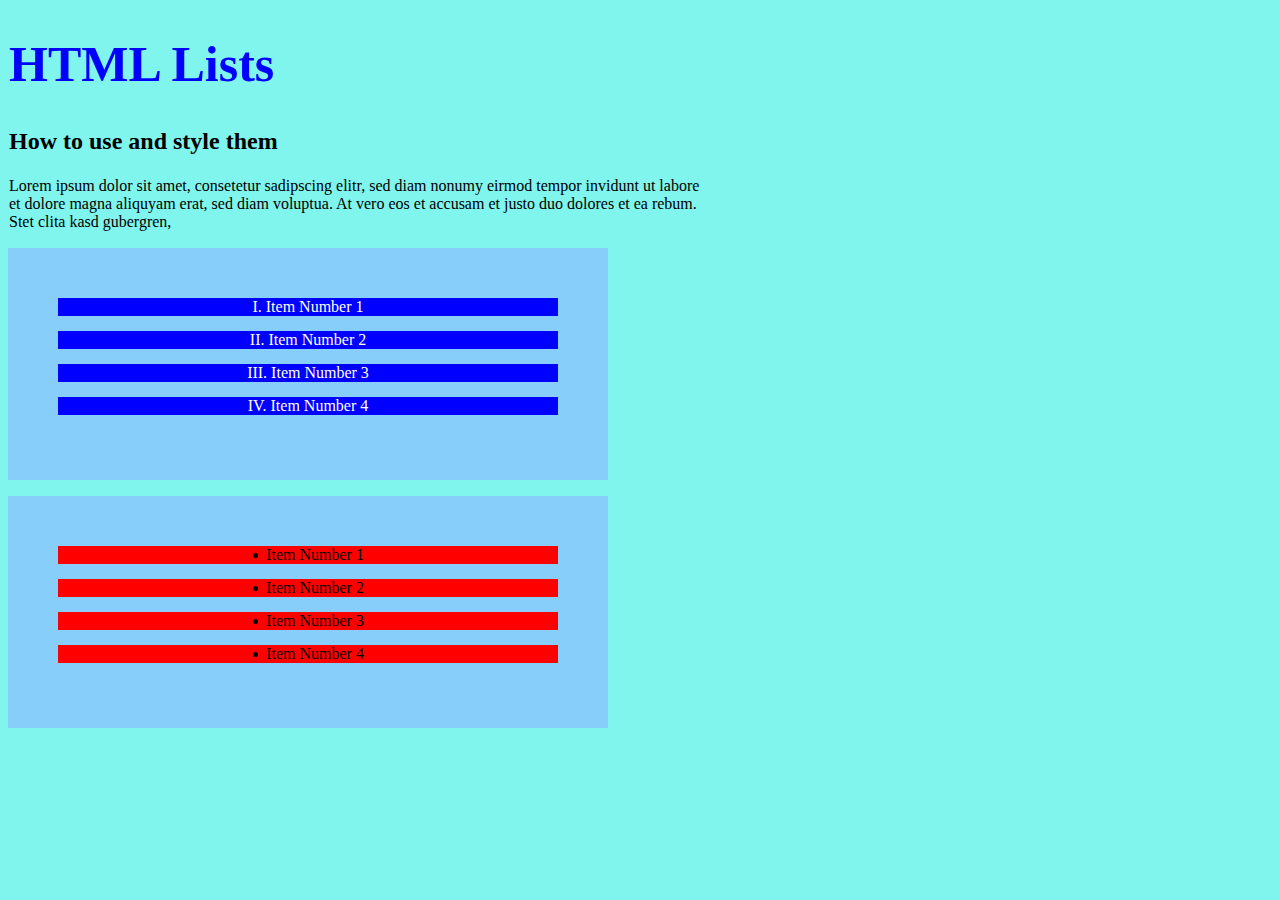
==== pagefour.html @ 3503e8b8 "Part 17" ====
<!DOCTYPE html>
<html lang="en">
<head>
    <meta charset="UTF-8">
    <title>Page Four</title>
    <link rel="stylesheet" href="css/lists.css">
</head>
<body>
    
<h1>HTML Lists</h1>
<h2>How to use and style them</h2>

<p>
    Lorem ipsum dolor sit amet, consetetur sadipscing elitr, sed diam nonumy eirmod tempor invidunt ut labore et dolore magna aliquyam erat, sed diam voluptua. At vero eos et accusam et justo duo dolores et ea rebum. Stet clita kasd gubergren,
</p>


<ol>   <!--ordered list-->
    <li>Item Number 1</li>
    <li>Item Number 2</li>
    <li>Item Number 3</li>
    <li>Item Number 4</li>
</ol>


<ul>  <!--unordered list-->
    <li>Item Number 1</li>
    <li>Item Number 2</li>
    <li>Item Number 3</li>
    <li>Item Number 4</li>
</ul>









</body>
</html>
---- css/lists.css ----
body {
    background-color: #7ff5ed;
    text-align: center;
}

h1 {
    color: blue;
    font-family: font-family: Calibri,Candara,Segoe,Segoe UI,Optima,Arial,sans-serif; 
    font-size: 50px;
    font-po
}

h1, h2 {
    padding: 1px;
    text-align: left;
}

p {
    padding: 1px;
    width: 700px;
    text-align: left;
}

ol { /*ordered list*/
    list-style: upper-roman;
    padding: 50px;
    background-color: lightskyblue;
    width: 500px;
    list-style-position: inside; /*brings all the items inside the box*/
}

ul { /*unordered list*/
    list-style-image: url(../images/image-for-list);
    padding: 50px;
    background-color: lightskyblue;
    width: 500px;
    list-style-position: inside; /*brings all the items inside the box*/
}

ul li {  /*unordered-list listed-items*/
    background: red;
    margin-bottom: 15px;
    width: 500px;
}

ol li {  /*ordered-list listed-items*/
    background-color: blue;
    margin-bottom: 15px;
    color: white;
    width: 500px;
}
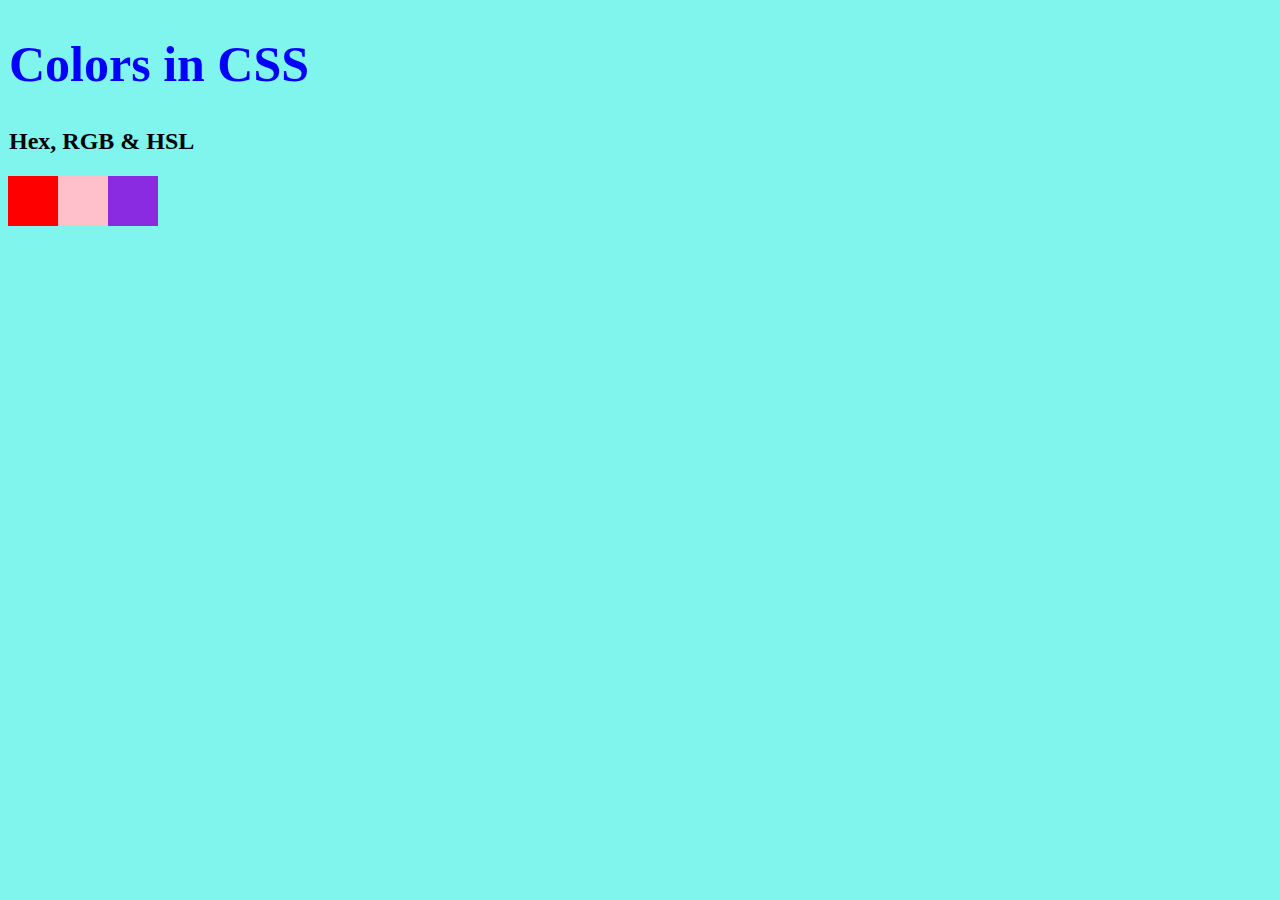
==== commit ed547e5f: "Part 19" ====
--- a/pagefour.html
+++ b/pagefour.html
@@ -2,33 +2,26 @@
 <html lang="en">
 <head>
     <meta charset="UTF-8">
-    <title>Page Four</title>
+    <title>Colors in CSS</title>
     <link rel="stylesheet" href="css/lists.css">
 </head>
 <body>
     
-<h1>HTML Lists</h1>
-<h2>How to use and style them</h2>
+<h1>Colors in CSS</h1>
+<h2>Hex, RGB & HSL</h2>
 
-<p>
-    Lorem ipsum dolor sit amet, consetetur sadipscing elitr, sed diam nonumy eirmod tempor invidunt ut labore et dolore magna aliquyam erat, sed diam voluptua. At vero eos et accusam et justo duo dolores et ea rebum. Stet clita kasd gubergren,
-</p>
+<div class="box box1"></div>
+<div class="box box2"></div>
+<div class="box box3"></div>
+<div class="box box4"></div>
+<div class="box box5"></div>
+<div class="box box6"></div>
+<div class="box box7"></div>
+<div class="box box8"></div>
+<div class="box box9"></div>
+<div class="box box10"></div>
 
 
-<ol>   <!--ordered list-->
-    <li>Item Number 1</li>
-    <li>Item Number 2</li>
-    <li>Item Number 3</li>
-    <li>Item Number 4</li>
-</ol>
-
-
-<ul>  <!--unordered list-->
-    <li>Item Number 1</li>
-    <li>Item Number 2</li>
-    <li>Item Number 3</li>
-    <li>Item Number 4</li>
-</ul>
 
 
 
--- a/css/lists.css
+++ b/css/lists.css
@@ -7,7 +7,6 @@
     color: blue;
     font-family: font-family: Calibri,Candara,Segoe,Segoe UI,Optima,Arial,sans-serif; 
     font-size: 50px;
-    font-po
 }
 
 h1, h2 {
@@ -15,39 +14,22 @@
     text-align: left;
 }
 
-p {
-    padding: 1px;
-    width: 700px;
-    text-align: left;
+.box {
+    width: 50px;
+    height: 50px;
+    float: left;
 }
 
-ol { /*ordered list*/
-    list-style: upper-roman;
-    padding: 50px;
-    background-color: lightskyblue;
-    width: 500px;
-    list-style-position: inside; /*brings all the items inside the box*/
+.box1 {
+    background-color: red;
 }
 
-ul { /*unordered list*/
-    list-style-image: url(../images/image-for-list);
-    padding: 50px;
-    background-color: lightskyblue;
-    width: 500px;
-    list-style-position: inside; /*brings all the items inside the box*/
+.box2 {
+    background-color: green;
 }
-
-ul li {  /*unordered-list listed-items*/
-    background: red;
-    margin-bottom: 15px;
-    width: 500px;
+.box2 {
+    background-color: pink;
 }
-
-ol li {  /*ordered-list listed-items*/
-    background-color: blue;
-    margin-bottom: 15px;
-    color: white;
-    width: 500px;
-}
-
-
+.box3 {
+    background-color: blueviolet;
+}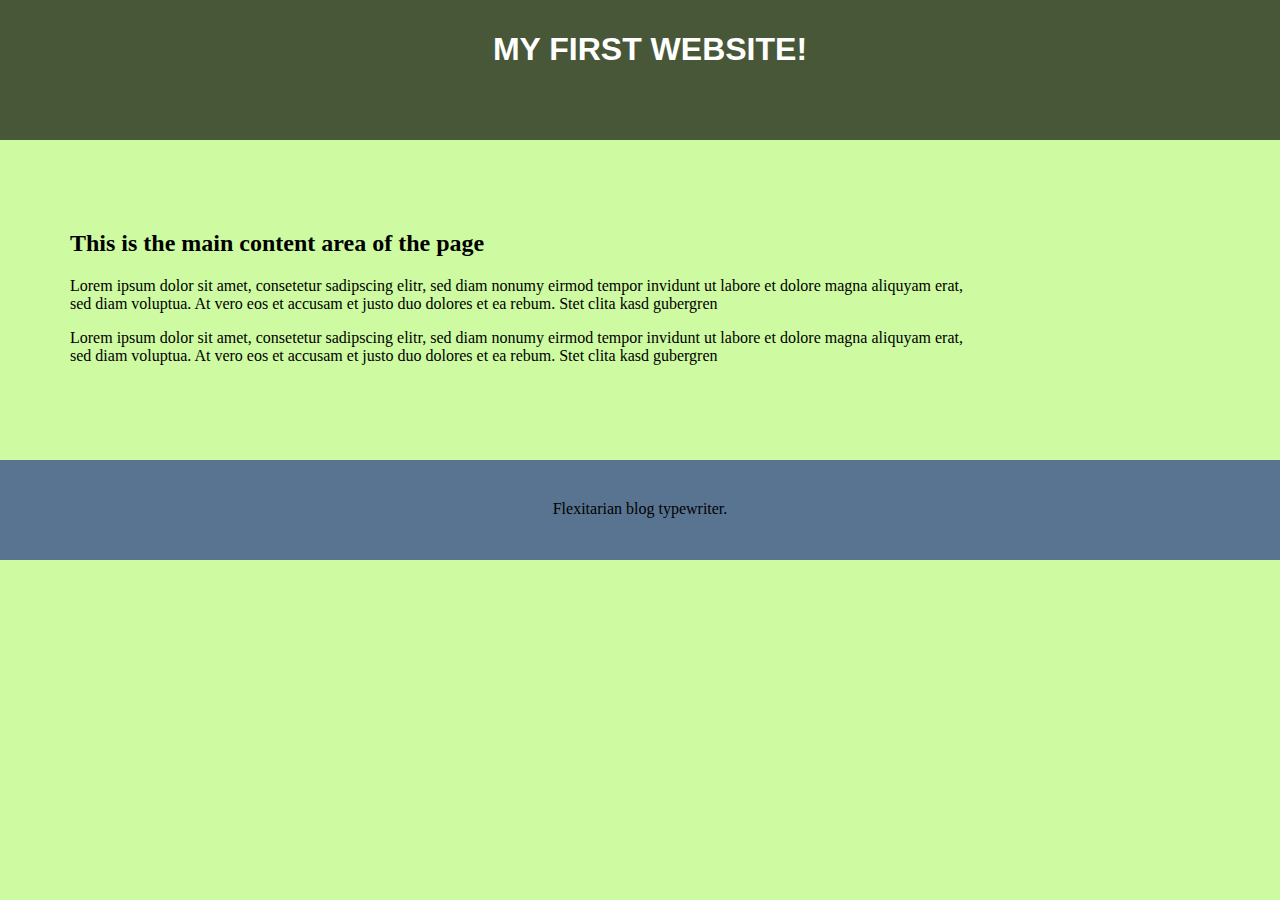
==== commit 184a5190: "complete new setup and layout for Part 22" ====
--- a/pagefour.html
+++ b/pagefour.html
@@ -2,24 +2,47 @@
 <html lang="en">
 <head>
     <meta charset="UTF-8">
-    <title>Colors in CSS</title>
+    <title>Basic Layout</title>
     <link rel="stylesheet" href="css/lists.css">
 </head>
 <body>
+
+
+    <div class="header">   
+        <h1>MY FIRST WEBSITE!</h1>
+    </div>
+
     
-<h1>Colors in CSS</h1>
-<h2>Hex, RGB & HSL</h2>
 
-<div class="box box1"></div>
-<div class="box box2"></div>
-<div class="box box3"></div>
-<div class="box box4"></div>
-<div class="box box5"></div>
-<div class="box box6"></div>
-<div class="box box7"></div>
-<div class="box box8"></div>
-<div class="box box9"></div>
-<div class="box box10"></div>
+
+<div class="main">
+
+    <h2>This is the main content area of  the page</h2>
+    <p>
+        Lorem ipsum dolor sit amet, consetetur sadipscing elitr, sed diam nonumy eirmod tempor invidunt ut labore et dolore magna aliquyam erat, sed diam voluptua. At vero eos et accusam et justo duo dolores et ea rebum. Stet clita kasd gubergren
+    </p>
+
+    <p>
+        Lorem ipsum dolor sit amet, consetetur sadipscing elitr, sed diam nonumy eirmod tempor invidunt ut labore et dolore magna aliquyam erat, sed diam voluptua. At vero eos et accusam et justo duo dolores et ea rebum. Stet clita kasd gubergren
+    </p>
+
+</div> 
+
+<div class="footer">
+
+    <p class="flexi">
+        Flexitarian blog typewriter.
+    </p>
+
+</div>
+
+
+  
+
+
+
+
+
 
 
 
--- a/css/lists.css
+++ b/css/lists.css
@@ -1,35 +1,38 @@
 body {
-    background-color: #7ff5ed;
+    background-color: #cefaa2;
+    margin: 0;
+}
+h1 {
+    color: white;
+    font-family: Calibri,Candara,Segoe,Segoe UI,Optima,Arial,sans-serif; 
+    
+}
+.header {
+    background-color: #485738;
+    width: 100%;
+    height: 120px;
     text-align: center;
+    padding: 10px;
+    margin: 0 auto;
+    }
+
+.main {
+    margin: 0 auto;
+    padding: 70px;
+    float: left;
+    width: 70%;
 }
 
-h1 {
-    color: blue;
-    font-family: font-family: Calibri,Candara,Segoe,Segoe UI,Optima,Arial,sans-serif; 
-    font-size: 50px;
+.footer {
+    background-color: #597491;
+    height: 100px;
+    width: 100%;
+    margin-top: 320px;
+    text-align: center;
+
 }
 
-h1, h2 {
-    padding: 1px;
-    text-align: left;
+.flexi {
+    padding: 40px;
+    margin-bottom: 50px;
 }
-
-.box {
-    width: 50px;
-    height: 50px;
-    float: left;
-}
-
-.box1 {
-    background-color: red;
-}
-
-.box2 {
-    background-color: green;
-}
-.box2 {
-    background-color: pink;
-}
-.box3 {
-    background-color: blueviolet;
-}